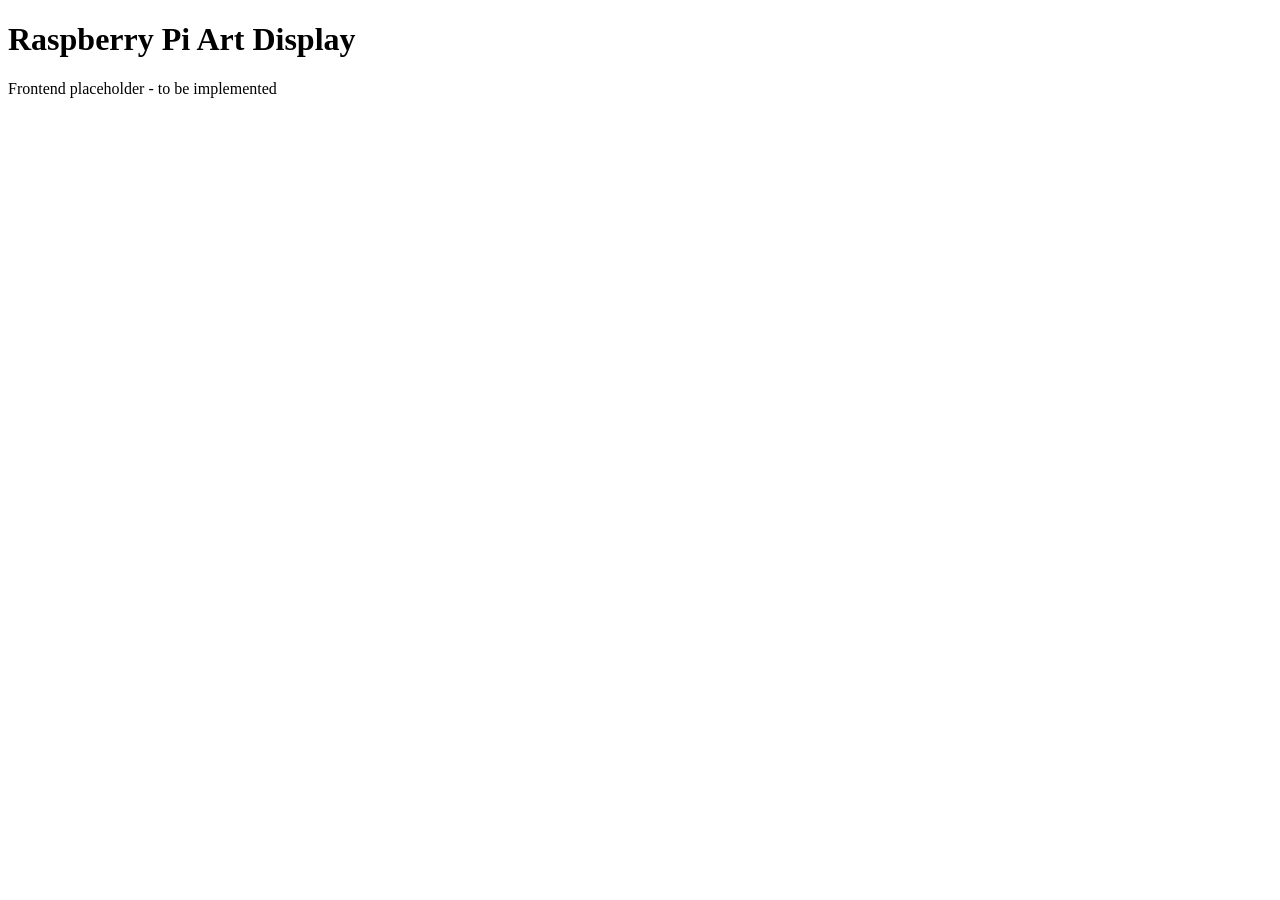
==== frontend/index.html @ bf14097b "Phase 2: Set up Flask server" ====
<!DOCTYPE html>
<html lang="en">
<head>
    <meta charset="UTF-8">
    <meta name="viewport" content="width=device-width, initial-scale=1.0">
    <title>Raspberry Pi Art Display</title>
</head>
<body>
    <h1>Raspberry Pi Art Display</h1>
    <p>Frontend placeholder - to be implemented</p>
</body>
</html>
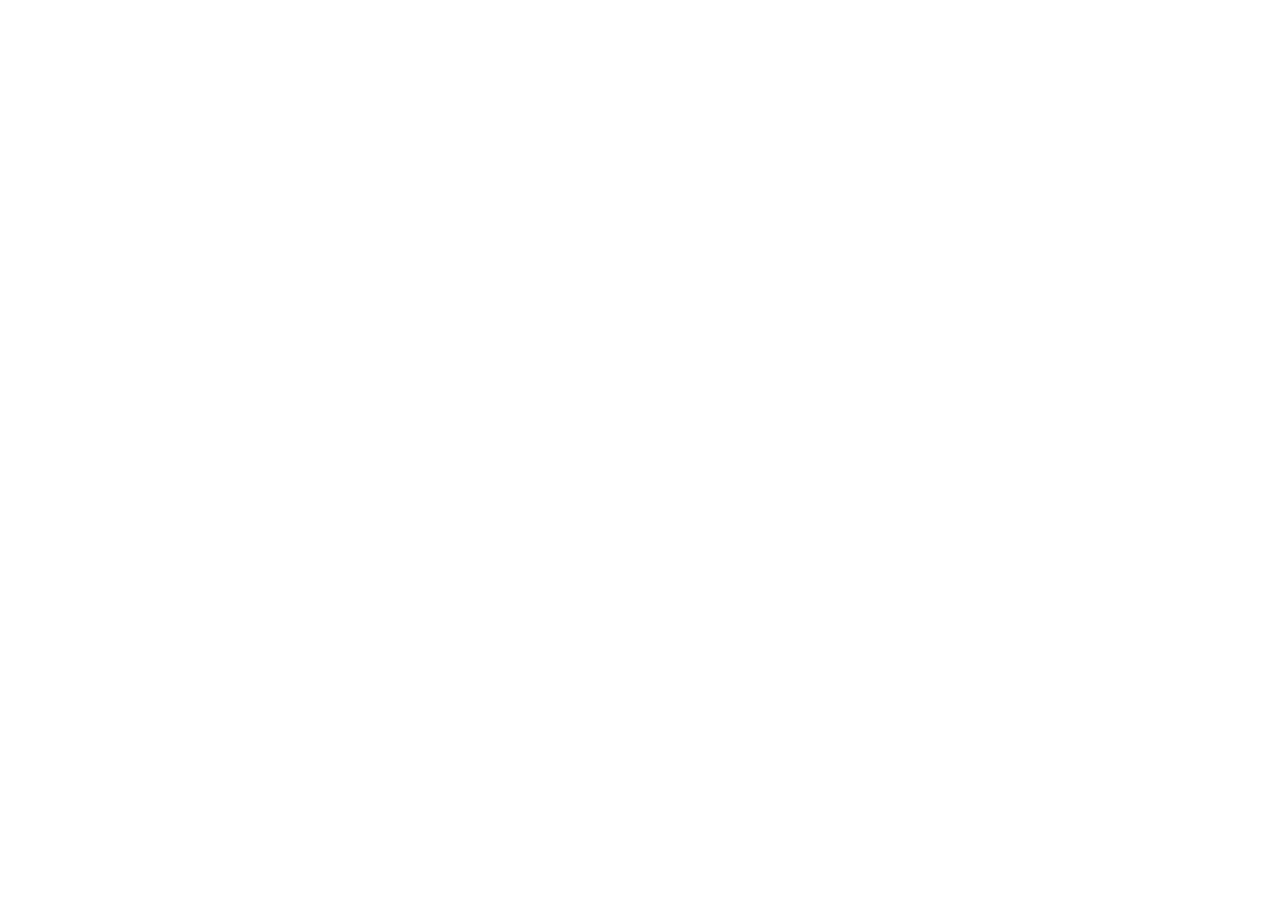
==== commit 58c598c0: "Frontend - Basic Structure Co-Authored-By: Claude Sonnet 4.5 <noreply@anthropic.com>" ====
--- a/frontend/index.html
+++ b/frontend/index.html
@@ -4,9 +4,30 @@
     <meta charset="UTF-8">
     <meta name="viewport" content="width=device-width, initial-scale=1.0">
     <title>Raspberry Pi Art Display</title>
+    <link rel="stylesheet" href="styles.css">
 </head>
 <body>
-    <h1>Raspberry Pi Art Display</h1>
-    <p>Frontend placeholder - to be implemented</p>
+    <!-- Main image display container -->
+    <div id="app" class="app">
+        <div id="imageContainer" class="image-container">
+            <img id="currentImage" class="art-image" alt="Artwork">
+        </div>
+
+        <!-- TODO overlay -->
+        <div id="todoOverlay" class="todo-overlay hidden">
+            <div class="todo-header">
+                <h2>TODO</h2>
+            </div>
+            <div id="todoList" class="todo-list"></div>
+        </div>
+
+        <!-- Status indicator (optional, for debugging) -->
+        <div id="statusIndicator" class="status-indicator hidden">
+            <span id="presenceStatus"></span>
+            <span id="timePeriod"></span>
+        </div>
+    </div>
+
+    <script src="app.js" type="module"></script>
 </body>
 </html>
--- a/frontend/styles.css
+++ b/frontend/styles.css
@@ -0,0 +1,202 @@
+/* CSS Reset */
+* {
+    margin: 0;
+    padding: 0;
+    box-sizing: border-box;
+}
+
+/* CSS Variables for theming */
+:root {
+    /* Day mode colors */
+    --bg-color-day: #ffffff;
+    --text-color-day: #000000;
+    --overlay-bg-day: rgba(255, 255, 255, 0.95);
+
+    /* Night mode colors */
+    --bg-color-night: #000000;
+    --text-color-night: #ffffff;
+    --overlay-bg-night: rgba(0, 0, 0, 0.95);
+
+    /* Active colors (default to day) */
+    --bg-color: var(--bg-color-day);
+    --text-color: var(--text-color-day);
+    --overlay-bg: var(--overlay-bg-day);
+
+    /* Transition duration */
+    --transition-duration: 1000ms;
+}
+
+/* Night mode theme */
+body.night-mode {
+    --bg-color: var(--bg-color-night);
+    --text-color: var(--text-color-night);
+    --overlay-bg: var(--overlay-bg-night);
+}
+
+/* Base styles */
+html, body {
+    width: 100%;
+    height: 100%;
+    overflow: hidden;
+    font-family: -apple-system, BlinkMacSystemFont, 'Segoe UI', Roboto, Oxygen, Ubuntu, Cantarell, sans-serif;
+    background-color: var(--bg-color);
+    color: var(--text-color);
+    transition: background-color var(--transition-duration) ease,
+                color var(--transition-duration) ease;
+}
+
+/* Fullscreen/Kiosk mode styles */
+.app {
+    width: 100vw;
+    height: 100vh;
+    position: relative;
+    overflow: hidden;
+}
+
+/* Image container */
+.image-container {
+    width: 100%;
+    height: 100%;
+    display: flex;
+    align-items: center;
+    justify-content: center;
+    background-color: var(--bg-color);
+    transition: opacity var(--transition-duration) ease;
+}
+
+.art-image {
+    max-width: 100%;
+    max-height: 100%;
+    object-fit: contain;
+    opacity: 0;
+    transition: opacity var(--transition-duration) ease;
+}
+
+.art-image.visible {
+    opacity: 1;
+}
+
+/* TODO Overlay */
+.todo-overlay {
+    position: absolute;
+    top: 0;
+    left: 0;
+    width: 100%;
+    height: 100%;
+    background-color: var(--overlay-bg);
+    display: flex;
+    flex-direction: column;
+    padding: 4rem;
+    transition: opacity 0.5s ease,
+                background-color var(--transition-duration) ease;
+    z-index: 100;
+}
+
+.todo-overlay.hidden {
+    opacity: 0;
+    pointer-events: none;
+}
+
+.todo-header {
+    margin-bottom: 2rem;
+}
+
+.todo-header h2 {
+    font-size: 4rem;
+    font-weight: 700;
+    color: var(--text-color);
+    letter-spacing: 0.05em;
+}
+
+.todo-list {
+    flex: 1;
+    overflow-y: auto;
+    font-size: 2.5rem;
+    line-height: 1.6;
+    color: var(--text-color);
+}
+
+.todo-item {
+    margin-bottom: 1.5rem;
+    padding-left: 2rem;
+    position: relative;
+    word-wrap: break-word;
+    overflow-wrap: break-word;
+}
+
+.todo-item::before {
+    content: '•';
+    position: absolute;
+    left: 0;
+    font-weight: bold;
+}
+
+/* Status indicator (for debugging) */
+.status-indicator {
+    position: absolute;
+    top: 1rem;
+    right: 1rem;
+    background-color: rgba(0, 0, 0, 0.7);
+    color: white;
+    padding: 0.5rem 1rem;
+    border-radius: 0.5rem;
+    font-size: 0.875rem;
+    z-index: 200;
+    display: flex;
+    gap: 1rem;
+}
+
+.status-indicator.hidden {
+    display: none;
+}
+
+/* Screen blanking for away state */
+.app.away {
+    opacity: 0;
+    transition: opacity 2s ease;
+}
+
+.app.away .image-container,
+.app.away .todo-overlay {
+    display: none;
+}
+
+/* Loading state */
+.image-container.loading::after {
+    content: '';
+    position: absolute;
+    top: 50%;
+    left: 50%;
+    transform: translate(-50%, -50%);
+    width: 50px;
+    height: 50px;
+    border: 5px solid rgba(255, 255, 255, 0.3);
+    border-top-color: white;
+    border-radius: 50%;
+    animation: spin 1s linear infinite;
+}
+
+@keyframes spin {
+    to { transform: translate(-50%, -50%) rotate(360deg); }
+}
+
+/* Smooth transitions between images */
+.fade-transition {
+    animation: fadeInOut var(--transition-duration) ease;
+}
+
+@keyframes fadeInOut {
+    0% { opacity: 1; }
+    50% { opacity: 0; }
+    100% { opacity: 1; }
+}
+
+/* Cursor hiding for kiosk mode */
+body {
+    cursor: none;
+}
+
+/* Show cursor on interaction (optional) */
+body:active {
+    cursor: default;
+}
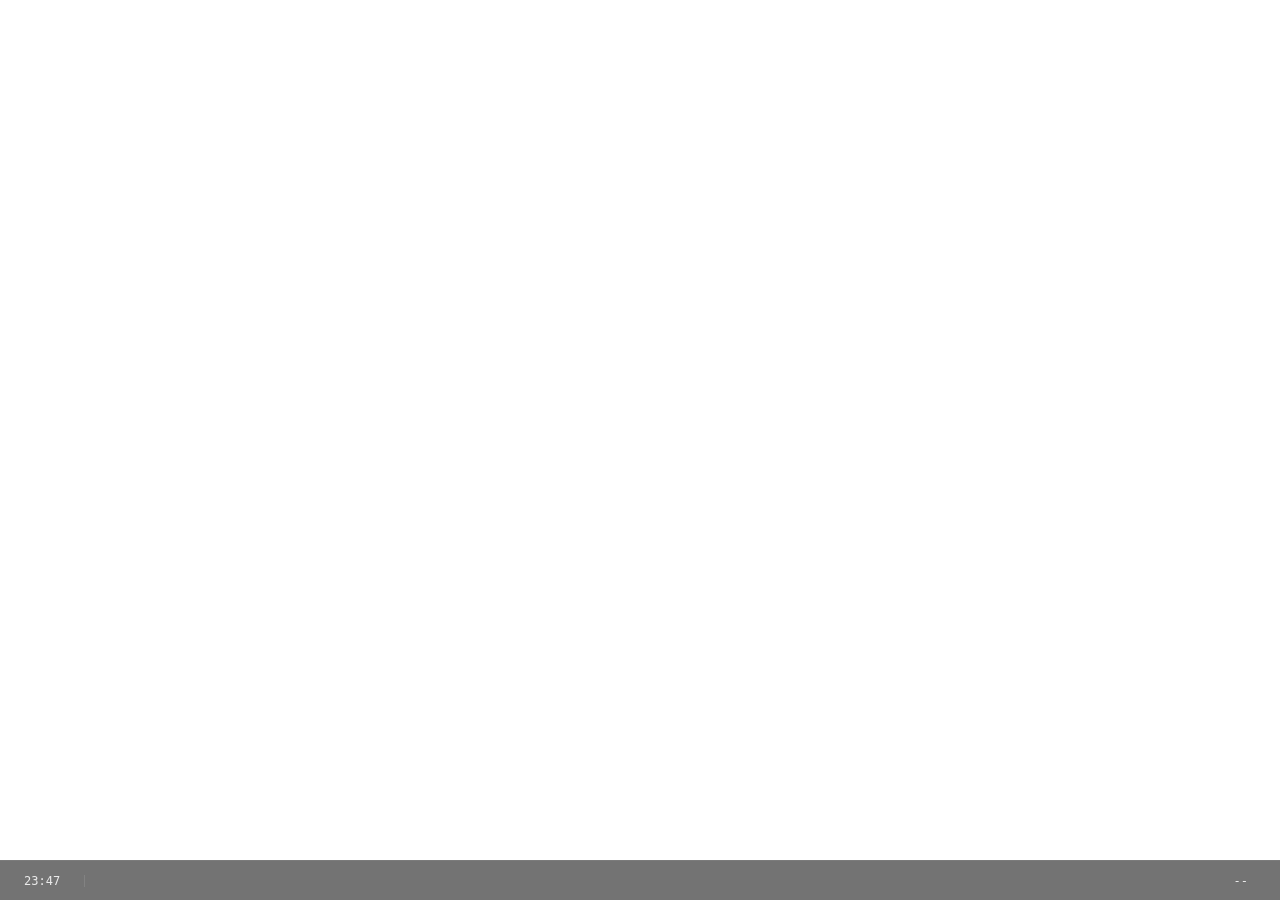
==== commit beb93a84: "Implemented morning display and botttom bar with weather forecast and time" ====
--- a/frontend/index.html
+++ b/frontend/index.html
@@ -13,6 +13,74 @@
             <img id="currentImage" class="art-image" alt="Artwork">
         </div>
 
+        <!-- Morning display overlay -->
+        <div id="morningOverlay" class="morning-overlay hidden">
+            <div class="morning-card">
+
+                <div class="morning-header">
+                    <div id="morningTime" class="morning-clock">00:00</div>
+                    <div id="morningDate" class="morning-date"></div>
+                </div>
+
+                <div class="morning-current" id="morningCurrent">
+                    <span id="morningEmoji" class="current-emoji"></span>
+                    <span id="morningTemp" class="current-temp">--</span>
+                    <span id="morningDesc" class="current-desc">loading...</span>
+                </div>
+
+                <div class="morning-details" id="morningDetails">
+                    <div class="detail-cell">
+                        <div class="detail-label">feels like</div>
+                        <div class="detail-value" id="morningFeelsLike">--</div>
+                    </div>
+                    <div class="detail-cell">
+                        <div class="detail-label">humidity</div>
+                        <div class="detail-value" id="morningHumidity">--</div>
+                    </div>
+                    <div class="detail-cell">
+                        <div class="detail-label">wind</div>
+                        <div class="detail-value" id="morningWind">--</div>
+                    </div>
+                    <div class="detail-cell">
+                        <div class="detail-label">uv index</div>
+                        <div class="detail-value" id="morningUV">--</div>
+                    </div>
+                </div>
+
+                <div class="morning-forecast" id="morningForecast"></div>
+
+                <div class="morning-celestial" id="morningCelestial">
+                    <div class="celestial-left">
+                        <div class="cel-item">
+                            <span class="cel-emoji">🌅</span>
+                            <span class="cel-time" id="morningRise">--</span>
+                        </div>
+                        <span class="cel-dash">→</span>
+                        <div class="cel-item">
+                            <span class="cel-emoji">🌇</span>
+                            <span class="cel-time" id="morningSet">--</span>
+                        </div>
+                    </div>
+                    <div class="moon-item">
+                        <span id="morningMoonEmoji">🌑</span>
+                        <span id="morningMoonName">--</span>
+                    </div>
+                </div>
+
+            </div>
+        </div>
+
+        <!-- Weather bottom bar -->
+        <div id="weatherBar" class="weather-bar">
+            <span id="barTime" class="bar-time">00:00</span>
+            <div class="bar-sep"></div>
+            <div class="bar-weather">
+                <span id="barEmoji" class="bar-emoji"></span>
+                <span id="barTemp" class="bar-temp">--</span>
+                <span id="barDesc"></span>
+            </div>
+        </div>
+
         <!-- TODO overlay -->
         <div id="todoOverlay" class="todo-overlay hidden">
             <div class="todo-header">
@@ -26,6 +94,14 @@
             <span id="presenceStatus"></span>
             <span id="timePeriod"></span>
         </div>
+
+        <!-- Hidden exit control (click top-right corner to reveal) -->
+        <div id="exitTrigger" class="exit-trigger"></div>
+        <div id="exitPanel" class="exit-panel hidden">
+            <button id="toggleFullscreen" class="exit-btn">Toggle Fullscreen</button>
+            <button id="exitKiosk" class="exit-btn exit-btn-danger">Exit Kiosk</button>
+            <p class="exit-hint">Press Escape to close this panel</p>
+        </div>
     </div>
 
     <script src="app.js" type="module"></script>
--- a/frontend/styles.css
+++ b/frontend/styles.css
@@ -24,6 +24,9 @@
 
     /* Transition duration */
     --transition-duration: 1000ms;
+
+    /* Weather bar height */
+    --weather-bar-height: 40px;
 }
 
 /* Night mode theme */
@@ -56,7 +59,7 @@
 /* Image container */
 .image-container {
     width: 100%;
-    height: 100%;
+    height: calc(100% - var(--weather-bar-height));
     display: flex;
     align-items: center;
     justify-content: center;
@@ -65,8 +68,8 @@
 }
 
 .art-image {
-    max-width: 100%;
-    max-height: 100%;
+    width: 100%;
+    height: 100%;
     object-fit: contain;
     opacity: 0;
     transition: opacity var(--transition-duration) ease;
@@ -200,3 +203,437 @@
 body:active {
     cursor: default;
 }
+
+/* Exit trigger - invisible hotspot in top-right corner */
+.exit-trigger {
+    position: absolute;
+    top: 0;
+    right: 0;
+    width: 50px;
+    height: 50px;
+    z-index: 300;
+    cursor: pointer;
+}
+
+.exit-trigger:hover {
+    cursor: default;
+}
+
+/* Exit panel */
+.exit-panel {
+    position: absolute;
+    top: 60px;
+    right: 20px;
+    background-color: rgba(30, 30, 30, 0.95);
+    border-radius: 12px;
+    padding: 1.5rem;
+    z-index: 400;
+    display: flex;
+    flex-direction: column;
+    gap: 1rem;
+    box-shadow: 0 4px 20px rgba(0, 0, 0, 0.5);
+    animation: slideIn 0.2s ease;
+}
+
+.exit-panel.hidden {
+    display: none;
+}
+
+@keyframes slideIn {
+    from {
+        opacity: 0;
+        transform: translateY(-10px);
+    }
+    to {
+        opacity: 1;
+        transform: translateY(0);
+    }
+}
+
+.exit-btn {
+    background-color: #444;
+    color: white;
+    border: none;
+    padding: 0.75rem 1.5rem;
+    border-radius: 8px;
+    font-size: 1rem;
+    cursor: pointer;
+    transition: background-color 0.2s ease;
+}
+
+.exit-btn:hover {
+    background-color: #555;
+}
+
+.exit-btn:active {
+    background-color: #333;
+}
+
+.exit-btn-danger {
+    background-color: #c0392b;
+}
+
+.exit-btn-danger:hover {
+    background-color: #e74c3c;
+}
+
+.exit-hint {
+    color: #888;
+    font-size: 0.75rem;
+    text-align: center;
+    margin-top: 0.5rem;
+}
+
+/* ================================================================
+   Weather Bottom Bar — Design C: soft mono
+   ================================================================ */
+.weather-bar {
+    position: absolute;
+    bottom: 0;
+    left: 0;
+    right: 0;
+    z-index: 100;
+    height: var(--weather-bar-height);
+    background: rgba(0, 0, 0, 0.55);
+    backdrop-filter: blur(24px);
+    -webkit-backdrop-filter: blur(24px);
+    border-top: 1px solid rgba(255, 255, 255, 0.06);
+    display: flex;
+    align-items: center;
+    padding: 0 24px;
+    gap: 24px;
+    font-family: "SF Mono", "Cascadia Code", "Fira Code", "Consolas", "Monaco", monospace;
+    font-size: 12px;
+    transition: opacity 0.4s ease, transform 0.4s ease;
+}
+
+.weather-bar.hidden {
+    opacity: 0;
+    transform: translateY(8px);
+    pointer-events: none;
+}
+
+.bar-time {
+    color: rgba(255, 255, 255, 0.85);
+    font-variant-numeric: tabular-nums;
+}
+
+.bar-sep {
+    width: 1px;
+    height: 12px;
+    background: rgba(255, 255, 255, 0.1);
+}
+
+.bar-weather {
+    display: flex;
+    align-items: center;
+    gap: 8px;
+    color: rgba(255, 255, 255, 0.5);
+    margin-left: auto;
+}
+
+.bar-emoji {
+    font-size: 13px;
+}
+
+.bar-temp {
+    color: rgba(255, 255, 255, 0.85);
+}
+
+/* ================================================================
+   Morning Display Overlay — Design C: soft mono
+   ================================================================ */
+.morning-overlay {
+    position: absolute;
+    top: 0;
+    left: 0;
+    width: 100%;
+    height: 100%;
+    background-color: #111113;
+    display: flex;
+    align-items: center;
+    justify-content: center;
+    transition: opacity 0.5s ease;
+    z-index: 100;
+}
+
+.morning-overlay.hidden {
+    opacity: 0;
+    pointer-events: none;
+}
+
+.morning-card {
+    width: 100%;
+    max-width: 620px;
+    padding: 0 28px;
+    font-family: "SF Mono", "Cascadia Code", "Fira Code", "Consolas", "Monaco", monospace;
+    opacity: 0;
+    transform: translateY(10px);
+    transition: opacity 0.4s ease 0.2s, transform 0.4s ease 0.2s;
+}
+
+.morning-overlay:not(.hidden) .morning-card {
+    opacity: 1;
+    transform: translateY(0);
+}
+
+/* Header: clock + date */
+.morning-header {
+    display: flex;
+    align-items: baseline;
+    justify-content: space-between;
+    margin-bottom: 48px;
+}
+
+.morning-clock {
+    font-size: clamp(3.5rem, 10vw, 5.5rem);
+    font-weight: 400;
+    color: #e8e6e3;
+    letter-spacing: -0.04em;
+    line-height: 1;
+    font-variant-numeric: tabular-nums;
+}
+
+.morning-date {
+    font-size: 12px;
+    color: rgba(232, 230, 227, 0.35);
+    text-align: right;
+    line-height: 1.6;
+    white-space: pre-line;
+}
+
+/* Current conditions */
+.morning-current {
+    display: flex;
+    align-items: center;
+    gap: 16px;
+    margin-bottom: 20px;
+    padding-bottom: 20px;
+    border-bottom: 1px solid rgba(232, 230, 227, 0.07);
+}
+
+.current-emoji {
+    font-size: 28px;
+}
+
+.current-temp {
+    font-size: 32px;
+    color: #e8e6e3;
+    letter-spacing: -0.03em;
+}
+
+.current-desc {
+    font-size: 14px;
+    color: rgba(232, 230, 227, 0.35);
+    margin-left: auto;
+}
+
+/* Detail grid */
+.morning-details {
+    display: grid;
+    grid-template-columns: repeat(4, 1fr);
+    gap: 1px;
+    background: rgba(232, 230, 227, 0.07);
+    margin-bottom: 28px;
+    border-radius: 8px;
+    overflow: hidden;
+}
+
+.detail-cell {
+    background: #111113;
+    padding: 16px;
+    text-align: center;
+}
+
+.detail-label {
+    font-size: 10px;
+    color: rgba(232, 230, 227, 0.18);
+    text-transform: lowercase;
+    letter-spacing: 0.08em;
+    margin-bottom: 6px;
+}
+
+.detail-value {
+    font-size: 15px;
+    color: #e8e6e3;
+}
+
+/* Forecast row */
+.morning-forecast {
+    display: grid;
+    grid-template-columns: repeat(5, 1fr);
+    gap: 1px;
+    background: rgba(232, 230, 227, 0.07);
+    margin-bottom: 28px;
+    border-radius: 8px;
+    overflow: hidden;
+}
+
+.forecast-day {
+    background: #111113;
+    text-align: center;
+    padding: 18px 8px;
+}
+
+.forecast-today {
+    background: rgba(255, 255, 255, 0.025);
+}
+
+.forecast-name {
+    font-size: 10px;
+    text-transform: lowercase;
+    letter-spacing: 0.06em;
+    color: rgba(232, 230, 227, 0.18);
+    margin-bottom: 12px;
+}
+
+.forecast-today .forecast-name {
+    color: #e8e6e3;
+}
+
+.forecast-emoji {
+    font-size: 18px;
+    margin-bottom: 12px;
+    line-height: 1;
+}
+
+.forecast-high {
+    font-size: 14px;
+    color: #e8e6e3;
+    display: block;
+    margin-bottom: 2px;
+}
+
+.forecast-low {
+    font-size: 12px;
+    color: rgba(232, 230, 227, 0.18);
+}
+
+/* Celestial row */
+.morning-celestial {
+    display: flex;
+    align-items: center;
+    justify-content: space-between;
+    padding: 16px 20px;
+    background: rgba(255, 255, 255, 0.025);
+    border-radius: 8px;
+    border: 1px solid rgba(232, 230, 227, 0.07);
+    font-family: "SF Mono", "Cascadia Code", "Fira Code", "Consolas", "Monaco", monospace;
+}
+
+.celestial-left {
+    display: flex;
+    align-items: center;
+    gap: 20px;
+}
+
+.cel-item {
+    display: flex;
+    align-items: center;
+    gap: 6px;
+    font-size: 12px;
+    color: rgba(232, 230, 227, 0.35);
+}
+
+.cel-emoji {
+    font-size: 13px;
+}
+
+.cel-time {
+    color: #e8e6e3;
+}
+
+.cel-dash {
+    color: rgba(232, 230, 227, 0.18);
+}
+
+.moon-item {
+    display: flex;
+    align-items: center;
+    gap: 6px;
+    font-size: 12px;
+    color: rgba(232, 230, 227, 0.35);
+}
+
+/* ================================================================
+   Responsive
+   ================================================================ */
+@media (max-width: 768px) {
+    .morning-card {
+        padding: 0 16px;
+    }
+
+    .morning-header {
+        margin-bottom: 32px;
+        flex-direction: column;
+        gap: 4px;
+    }
+
+    .morning-date {
+        text-align: left;
+    }
+
+    .morning-current {
+        gap: 10px;
+    }
+
+    .current-emoji {
+        font-size: 22px;
+    }
+
+    .current-temp {
+        font-size: 26px;
+    }
+
+    .current-desc {
+        font-size: 12px;
+    }
+
+    .morning-details {
+        grid-template-columns: repeat(2, 1fr);
+    }
+
+    .detail-cell {
+        padding: 12px;
+    }
+
+    .detail-value {
+        font-size: 14px;
+    }
+
+    .morning-forecast {
+        grid-template-columns: repeat(5, 1fr);
+    }
+
+    .forecast-day {
+        padding: 14px 4px;
+    }
+
+    .forecast-name {
+        font-size: 9px;
+    }
+
+    .forecast-emoji {
+        font-size: 15px;
+    }
+
+    .forecast-high {
+        font-size: 13px;
+    }
+
+    .forecast-low {
+        font-size: 11px;
+    }
+
+    .morning-celestial {
+        flex-direction: column;
+        gap: 10px;
+        align-items: flex-start;
+        padding: 14px 16px;
+    }
+
+    .weather-bar {
+        padding: 0 16px;
+        font-size: 11px;
+    }
+}
